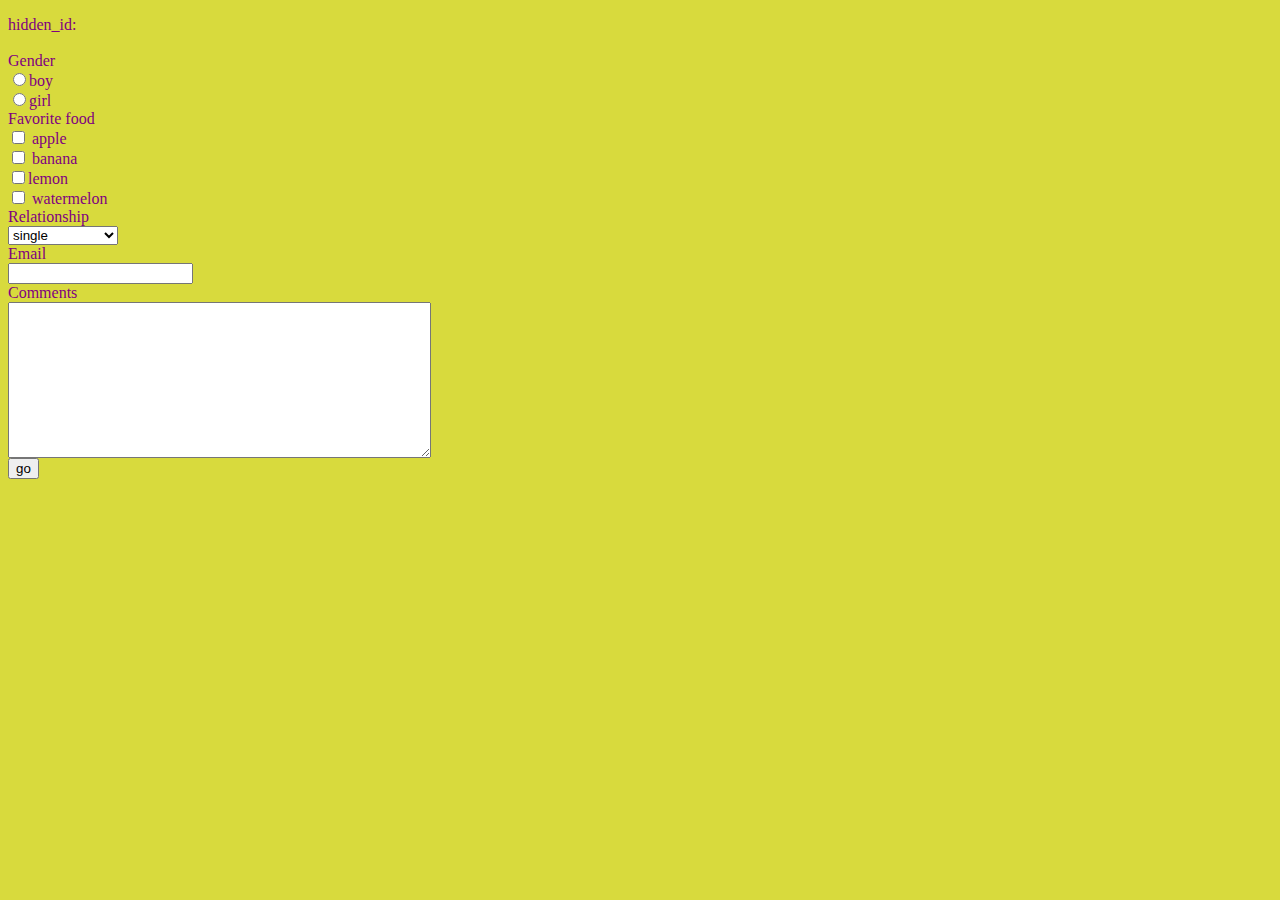
==== contact_form.html @ c485741b "add background" ====
<!DOCTYPE html PUBLIC "-//W3C//DTD XHTML 1.0 Transitional//EN" "http://www.w3.org/TR/xhtml1/DTD/xhtml1-transitional.dtd">
<html xmlns="http://www.w3.org/1999/xhtml">
<head>
<meta http-equiv="Content-Type" content="text/html; charset=utf-8" />
<title>form</title>
<style>
 	body {
    color: purple;
    background-color: #d8da3d }
</style>

</head>

<body>
<p>

<form action="https://docs.google.com/spreadsheet/formResponse?formkey=dDhFdFBITDc2X3FaUGNPaGRWb29mNlE6MQ&ifq" method="post">
	hidden_id: <br />
    <input type="hidden" name="entry.0.single" value="100302031"><br/>
    Gender<br>
    <input type="radio" name="entry.1.group" value="boy">boy<br>
    <input type="radio" name="entry.1.group" value="girl">girl<br>
    Favorite food<br>
    <input type="checkbox" name="entry.2.group" value="apple"> apple<br>
  	<input type="checkbox" name="entry.2.group" value="banana" > banana<br>
 	<input type="checkbox" name="entry.2.group" value="lemon">lemon<br>
  	<input type="checkbox" name="entry.2.group" value="watermelon" > watermelon<br>
    Relationship<br>
  	<select>
  	<option name="entry.3.single" value="single">single</option>
  	<option name="entry.3.single" value="dating">dating</option>
  	<option name="entry.3.single" value="married">married</option>
  	<option name="entry.3.single" value="hard to explain">hard to explain</option>
  	</select><br>
    Email<br>
  	<input type="email" name="entry.4.single"><br>
    Comments<br>
  	<textarea rows="10" cols="50">
  	</textarea>
    <br />
	<input type="submit" value="go"  />
</p>
</form>

</body>
</html>
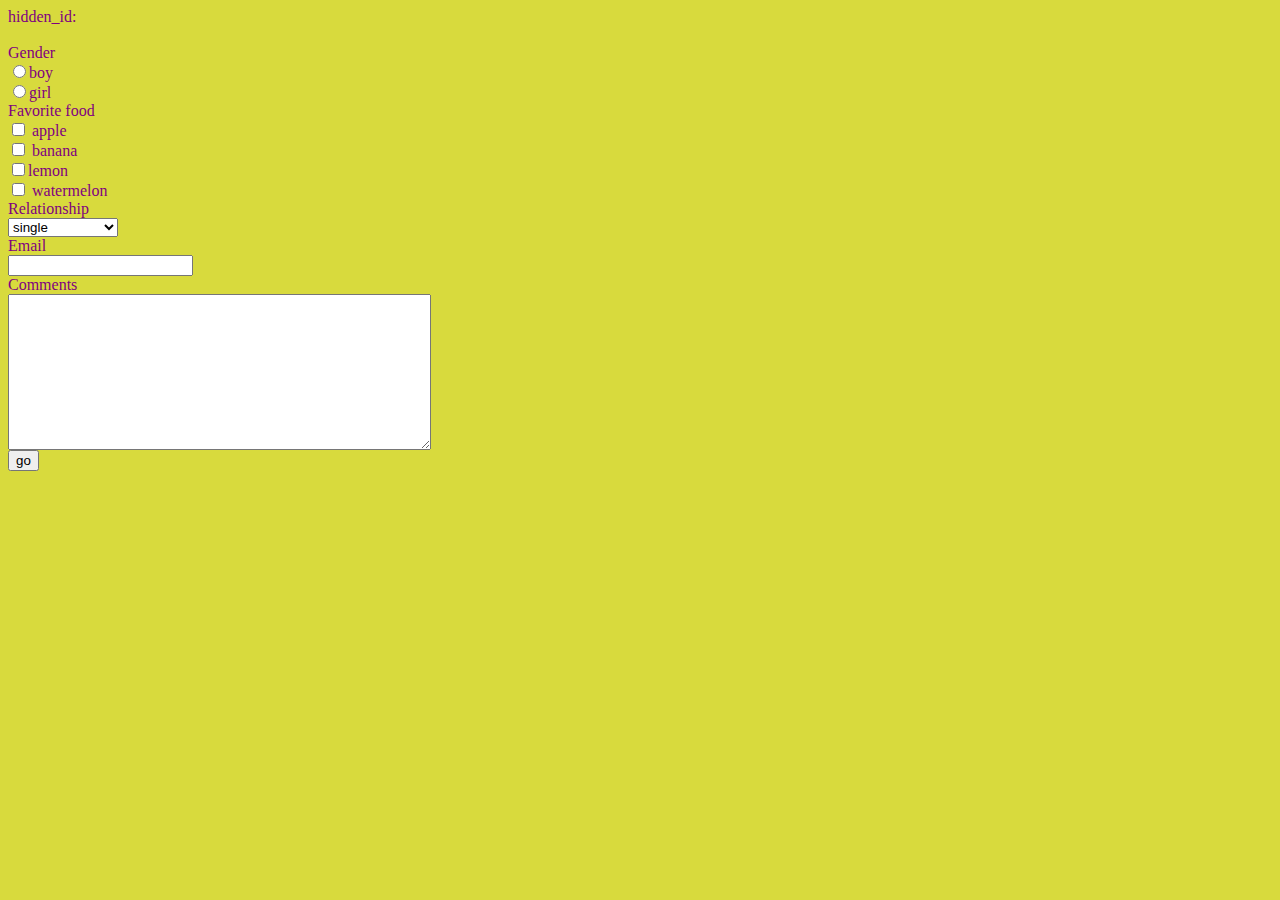
==== commit 7d8be9b8: "delete <p>" ====
--- a/contact_form.html
+++ b/contact_form.html
@@ -12,7 +12,6 @@
 </head>
 
 <body>
-<p>
 
 <form action="https://docs.google.com/spreadsheet/formResponse?formkey=dDhFdFBITDc2X3FaUGNPaGRWb29mNlE6MQ&ifq" method="post">
 	hidden_id: <br />
@@ -39,7 +38,6 @@
   	</textarea>
     <br />
 	<input type="submit" value="go"  />
-</p>
 </form>
 
 </body>
